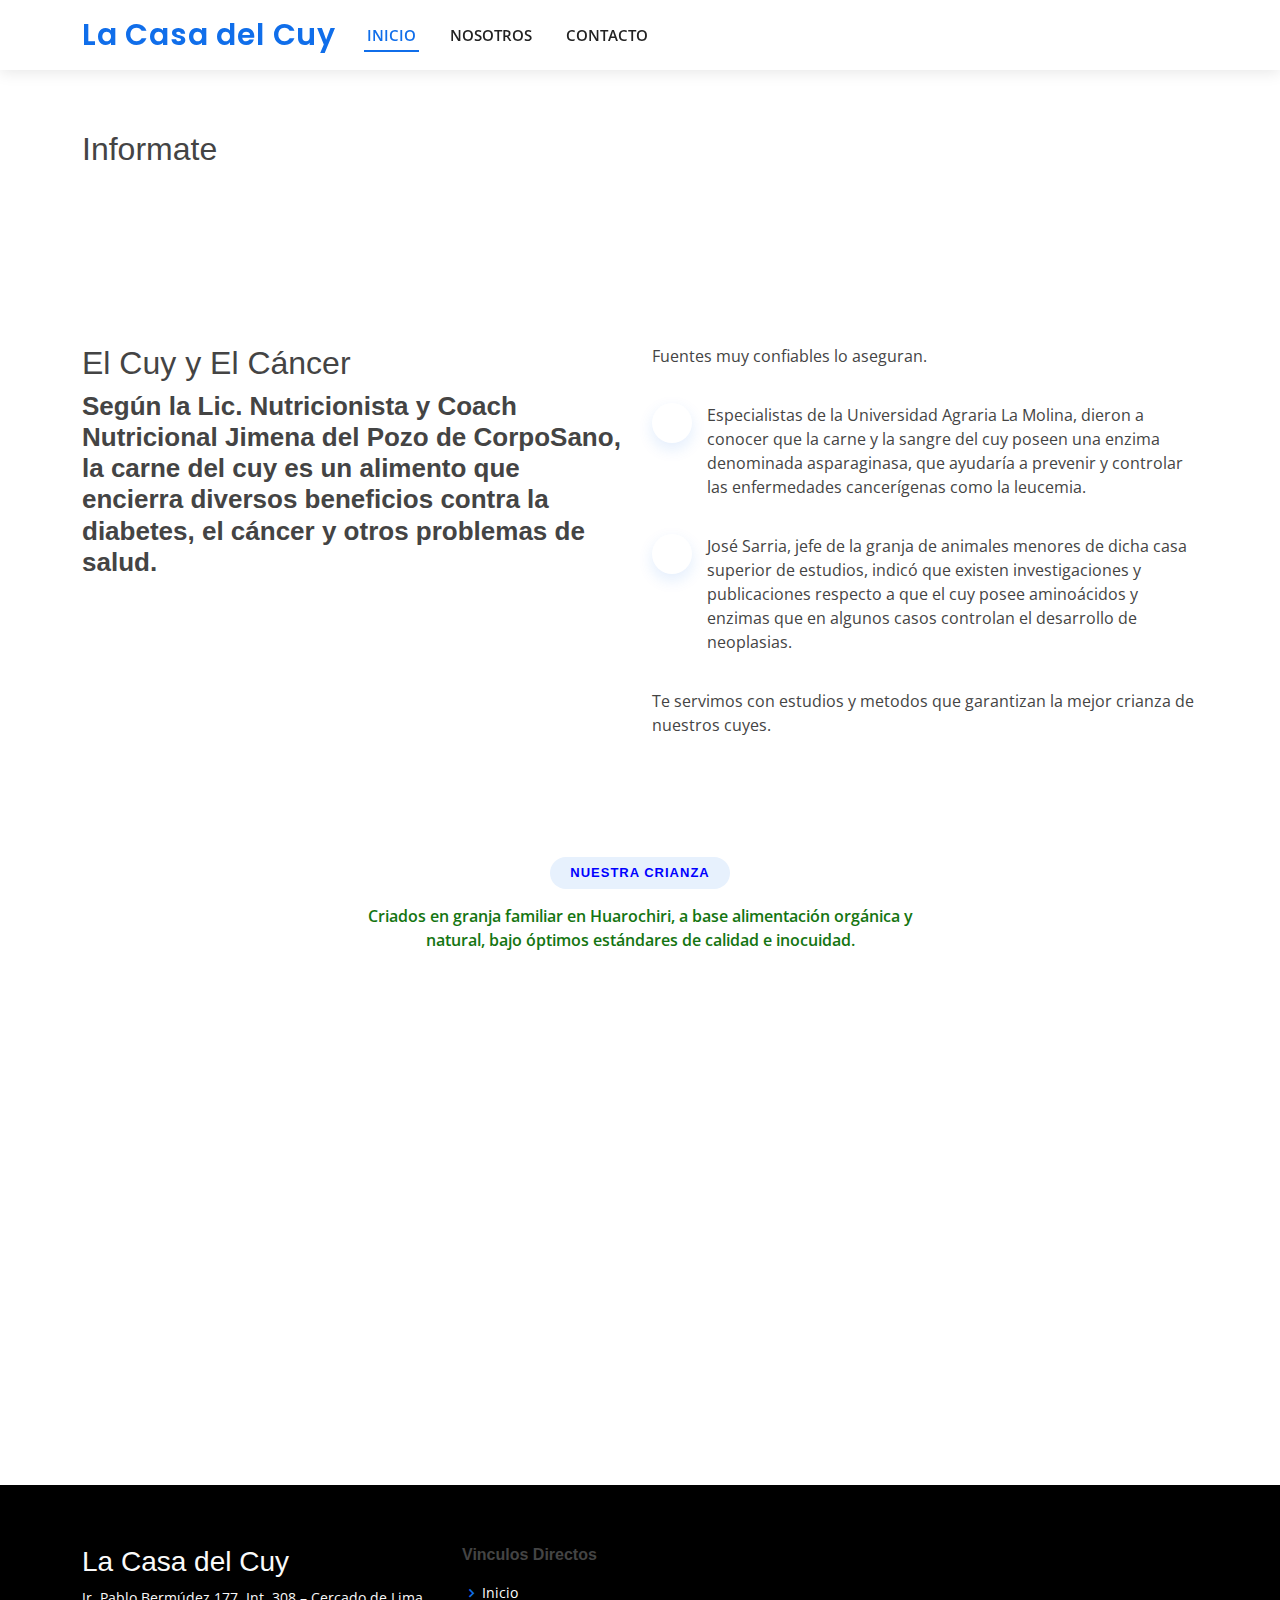
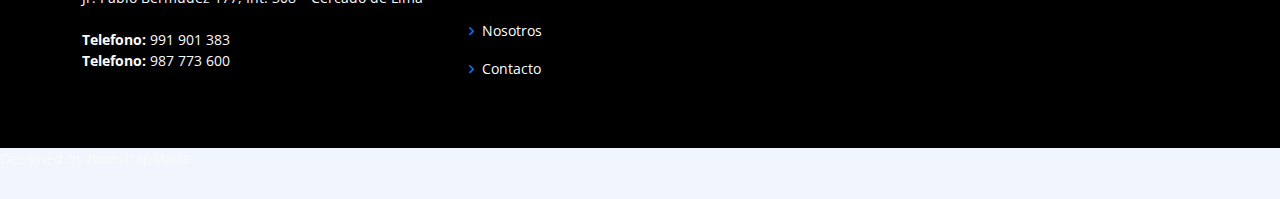
==== about.html @ bcd8481f "nice" ====
<!DOCTYPE html>
<html lang="es">

  <head>
    <meta charset="utf-8">
    <meta content="width=device-width, initial-scale=1.0" name="viewport">
  
    <title>La Casa del Cuy</title>
    <meta content="" name="description">
    <meta content="" name="keywords">
  
  
    <link href="assets/img/favicon.png" rel="icon">
    <link href="assets/img/apple-touch-icon.png" rel="apple-touch-icon">
  
  
    <link href="https://fonts.googleapis.com/css?family=Open+Sans:300,300i,400,400i,600,600i,700,700i|Raleway:300,300i,400,400i,500,500i,600,600i,700,700i|Poppins:300,300i,400,400i,500,500i,600,600i,700,700i" rel="stylesheet">
  
  
    <link href="assets/vendor/animate.css/animate.min.css" rel="stylesheet">
    <link href="assets/vendor/bootstrap/css/bootstrap.min.css" rel="stylesheet">
    <link href="assets/vendor/bootstrap-icons/bootstrap-icons.css" rel="stylesheet">
    <link href="assets/vendor/boxicons/css/boxicons.min.css" rel="stylesheet">
    <link href="assets/vendor/glightbox/css/glightbox.min.css" rel="stylesheet">
    <link href="assets/vendor/remixicon/remixicon.css" rel="stylesheet">
    <link href="assets/vendor/swiper/swiper-bundle.min.css" rel="stylesheet">
  
  
    <link href="assets/css/style.css" rel="stylesheet">
  
  </head>
  
  <body>
  
    
  
    <header id="header" class="fixed-top d-flex align-items-center">
      <div class="container d-flex align-items-center">
  
        <h1 class="logo"><a href="index.html"><span>La Casa del Cuy</span></a></h1>
  
        <nav id="navbar" class="navbar">
          <ul>
            <li><a href="index.html" class="active">INICIO</a></li>
  
            <li><a href="about.html">NOSOTROS</a></li>
          
            <li><a href="contact.html">CONTACTO</a></li>
          </ul>
          <i class="bi bi-list mobile-nav-toggle"></i>
        </nav>
  
      </div>
    </header>

  <main id="main">

    <!-- ======= Breadcrumbs ======= -->
    <section id="breadcrumbs" class="breadcrumbs">
      <div class="container">

        <div class="d-flex justify-content-between align-items-center">
          <h2>Informate</h2>        
        </div><br>
        <img src="assets/img/quien_somos.jpg" class="img-fluid" alt="">
      </div>
    </section><!-- End Breadcrumbs -->

    <!-- ======= About Section ======= -->
    <section id="about" class="about">
      <div class="container">

        <div class="row content">
          <div class="col-lg-6">
            <h2>El Cuy y El Cáncer</h2>
            <h3>Según la Lic. Nutricionista y Coach Nutricional Jimena del Pozo de CorpoSano, la carne del cuy es un alimento que encierra diversos beneficios contra la diabetes, el cáncer y otros problemas de salud.</h3>
          </div>
          <div class="col-lg-6 pt-4 pt-lg-0">
            <p>
             Fuentes muy confiables lo aseguran.
            </p>
            <ul>
              <li><i class="ri-check-double-line"></i> Especialistas de la Universidad Agraria La Molina, dieron a conocer que la carne y la sangre del cuy poseen una enzima denominada asparaginasa, que ayudaría a prevenir y controlar las enfermedades cancerígenas como la leucemia.</li>
              <li><i class="ri-check-double-line"></i>José Sarria, jefe de la granja de animales menores de dicha casa superior de estudios, indicó que existen investigaciones y publicaciones respecto a que el cuy posee aminoácidos y enzimas que en algunos casos controlan el desarrollo de neoplasias.</li>
 
            </ul>
            <p class="font-italic">
              Te servimos con estudios y metodos que garantizan la mejor crianza de nuestros cuyes.
            </p>
          </div>
        </div>

      </div>
    </section>



    <div style="background: rgb(255, 255, 255)" class="page-holder bg-cover">
      
    <section id="testimonials" class="testimonials">
      <div class="container">
        <div class="section-title">
          <h2 style="color:blue">Nuestra crianza</h2>
          <p style="color:rgb(20, 117, 17)">Criados en granja familiar en Huarochiri, a base alimentación orgánica y natural, bajo óptimos estándares de calidad e inocuidad.</p>
        </div>
        <div class="row">

 
          <iframe width="560" height="315" src="https://www.youtube.com/embed/PTeDRq9m0bc" title="YouTube video player" frameborder="0" allow="accelerometer; autoplay; clipboard-write; encrypted-media; gyroscope; picture-in-picture" allowfullscreen></iframe>

          <div class="col-lg-6">
            <div class="testimonial-item mt-4">
              <img src="assets/img/team/equipo-6.jpg" class="img-fluid" alt="">
              <h3> </h3>
              <h4></h4>
              <p>
                <i ></i>
                
                <i ></i>
              </p>
            </div>
          </div>

          <div class="col-lg-6">
            <div class="testimonial-item mt-4">
              <img src="assets/img/team/team-2.jpg" class="img-fluid" alt="">
              <h3> </h3>
              <h4></h4>
              <p>
                <i ></i>
                
                <i ></i>
              </p>
            </div>
          </div>


          <div class="col-lg-6">
            <div class="testimonial-item mt-4">
              <img src="assets/img/team/equipo-7.jpg" class="img-fluid" alt="">
              <h3> </h3>
              <h4></h4>
              <p>
                <i ></i>
                
                <i ></i>
              </p>
            </div>
          </div>


          <div class="col-lg-6">
            <div class="testimonial-item mt-4">
              <img src="assets/img/team/equipo-8.jpg" class="img-fluid" alt="">
              <h3> </h3>
              <h4></h4>
              <p>
                <i ></i>
                
                <i ></i>
              </p>
            </div>
          </div>

        </div>



      </div>

      </div>
    </section><!-- End Testimonials Section -->
  </div>
  </main><!-- End #main -->

<!-- ======= Footer ======= -->
<footer id="footer">
  <div class="footer-top">
    <div class="container">
      <div class="row">

        <div class="col-lg-4 col-md-6">
          <div class="footer-info">
            <h3>La Casa del Cuy</h3>
            <p>

              Jr. Pablo Bermúdez 177, Int. 308 – Cercado de Lima<br><br>
              <strong>Telefono:</strong> 991 901 383 <br>
              <strong>Telefono:</strong> 987 773 600 <br>
         
            </p>

          </div>
        </div>

        <div class="col-lg-3 col-md-6 footer-links">
          <h4>Vinculos Directos</h4>
          <ul>
            <li><i class="bx bx-chevron-right"></i> <a href="index.html">Inicio</a></li>
            <li><i class="bx bx-chevron-right"></i> <a href="about.html">Nosotros</a></li>
            <li><i class="bx bx-chevron-right"></i> <a href="contact.html">Contacto</a></li>             
          </ul>
        </div>


      </div>
    </div>
  </div>

  <div class="credits">
    <!-- All the links in the footer should remain intact. -->
    <!-- You can delete the links only if you purchased the pro version. -->
    <!-- Licensing information: https://bootstrapmade.com/license/ -->
    <!-- Purchase the pro version with working PHP/AJAX contact form: https://bootstrapmade.com/sailor-free-bootstrap-theme/ -->
    Designed by <a >BootstrapMade</a>
  </div>

</footer><!-- End Footer -->


  <a href="#" class="back-to-top d-flex align-items-center justify-content-center"><i class="bi bi-arrow-up-short"></i></a>

  <!-- Vendor JS Files -->
  <script src="assets/vendor/bootstrap/js/bootstrap.bundle.min.js"></script>
  <script src="assets/vendor/glightbox/js/glightbox.min.js"></script>
  <script src="assets/vendor/isotope-layout/isotope.pkgd.min.js"></script>
  <script src="assets/vendor/php-email-form/validate.js"></script>
  <script src="assets/vendor/swiper/swiper-bundle.min.js"></script>
  <script src="assets/vendor/waypoints/noframework.waypoints.js"></script>

  <!-- Template Main JS File -->
  <script src="assets/js/main.js"></script>

</body>

</html>
---- assets/css/style.css ----
body {
  font-family: "Open Sans", sans-serif;
  color: #444444;
}

a {
  color: #106eea;
  text-decoration: none;
}

a:hover {
  color: #3b8af2;
  text-decoration: none;
}

h1, h2, h3, h4, h5, h6 {
  font-family: "Roboto", sans-serif;
}

/*--------------------------------------------------------------
# Preloader
--------------------------------------------------------------*/
#preloader {
  position: fixed;
  top: 0;
  left: 0;
  right: 0;
  bottom: 0;
  z-index: 9999;
  overflow: hidden;
  background: #fff;
}

#preloader:before {
  content: "";
  position: fixed;
  top: calc(50% - 30px);
  left: calc(50% - 30px);
  border: 6px solid #106eea;
  border-top-color: #e2eefd;
  border-radius: 50%;
  width: 60px;
  height: 60px;
  -webkit-animation: animate-preloader 1s linear infinite;
  animation: animate-preloader 1s linear infinite;
}

@-webkit-keyframes animate-preloader {
  0% {
    transform: rotate(0deg);
  }
  100% {
    transform: rotate(360deg);
  }
}

@keyframes animate-preloader {
  0% {
    transform: rotate(0deg);
  }
  100% {
    transform: rotate(360deg);
  }
}

/*--------------------------------------------------------------
# Back to top button
--------------------------------------------------------------*/
.back-to-top {
  position: fixed;
  visibility: hidden;
  opacity: 0;
  right: 15px;
  bottom: 15px;
  z-index: 996;
  background: #106eea;
  width: 40px;
  height: 40px;
  border-radius: 4px;
  transition: all 0.4s;
}

.back-to-top i {
  font-size: 28px;
  color: #fff;
  line-height: 0;
}

.back-to-top:hover {
  background: #3284f1;
  color: #fff;
}

.back-to-top.active {
  visibility: visible;
  opacity: 1;
}

/*--------------------------------------------------------------
# Disable animacion mobile devices
--------------------------------------------------------------*/
@media screen and (max-width: 768px) {
  [data-aos-delay] {
    transition-delay: 0 !important;
  }
}

/*--------------------------------------------------------------
# Header / encabezado
--------------------------------------------------------------*/
#header {
  background: #fff;
  transition: all 0.5s;
  z-index: 997;
  height: 86px;
  box-shadow: 0px 2px 15px rgba(0, 0, 0, 0.1);
}

#header.fixed-top {
  height: 70px;
}

#header .logo {
  font-size: 30px;
  margin: 0;
  padding: 0;
  line-height: 1;
  font-weight: 600;
  letter-spacing: 0.8px;
  font-family: "Poppins", sans-serif;
}

#header .logo a {
  color: #222222;
}

#header .logo a span {
  color: #106eea;
}

#header .logo img {
  max-height: 40px;
}

.scrolled-offset {
  margin-top: 70px;
}

/*--------------------------------------------------------------
# Navegacion Menu
--------------------------------------------------------------*/
/**
* Desktop / pc Navegacion 
*/
.navbar {
  padding: 0;
}

.navbar ul {
  margin: 0;
  padding: 0;
  display: flex;
  list-style: none;
  align-items: center;
}

.navbar li {
  position: relative;
}

.navbar > ul > li {
  white-space: nowrap;
  padding: 10px 0 10px 28px;
}

.navbar a {
  display: flex;
  align-items: center;
  justify-content: space-between;
  padding: 0 3px;
  font-size: 15px;
  font-weight: 600;
  color: #222222;
  white-space: nowrap;
  transition: 0.3s;
  position: relative;
}

.navbar a i {
  font-size: 12px;
  line-height: 0;
  margin-left: 5px;
}

.navbar > ul > li > a:before {
  content: "";
  position: absolute;
  width: 100%;
  height: 2px;
  bottom: -6px;
  left: 0;
  background-color: #106eea;
  visibility: hidden;
  width: 0px;
  transition: all 0.3s ease-in-out 0s;
}

.navbar a:hover:before, .navbar li:hover > a:before, .navbar .active:before {
  visibility: visible;
  width: 100%;
}

.navbar a:hover, .navbar .active, .navbar li:hover > a {
  color: #106eea;
}

.navbar .dropdown ul {
  display: block;
  position: absolute;
  left: 28px;
  top: calc(100% + 30px);
  margin: 0;
  padding: 10px 0;
  z-index: 99;
  opacity: 0;
  visibility: hidden;
  background: #fff;
  box-shadow: 0px 0px 30px rgba(127, 137, 161, 0.25);
  transition: 0.3s;
}

.navbar .dropdown ul li {
  min-width: 200px;
}

.navbar .dropdown ul a {
  padding: 10px 20px;
  font-weight: 400;
}

.navbar .dropdown ul a i {
  font-size: 12px;
}

.navbar .dropdown ul a:hover, .navbar .dropdown ul .active:hover, .navbar .dropdown ul li:hover > a {
  color: #106eea;
}

.navbar .dropdown:hover > ul {
  opacity: 1;
  top: 100%;
  visibility: visible;
}

.navbar .dropdown .dropdown ul {
  top: 0;
  left: calc(100% - 30px);
  visibility: hidden;
}

.navbar .dropdown .dropdown:hover > ul {
  opacity: 1;
  top: 0;
  left: 100%;
  visibility: visible;
}

@media (max-width: 1366px) {
  .navbar .dropdown .dropdown ul {
    left: -90%;
  }
  .navbar .dropdown .dropdown:hover > ul {
    left: -100%;
  }
}

/**
* Mobile Navigation 
*/
.mobile-nav-toggle {
  color: #222222;
  font-size: 28px;
  cursor: pointer;
  display: none;
  line-height: 0;
  transition: 0.5s;
}

.mobile-nav-toggle.bi-x {
  color: #fff;
}

@media (max-width: 991px) {
  .mobile-nav-toggle {
    display: block;
  }
  .navbar ul {
    display: none;
  }
}

.navbar-mobile {
  position: fixed;
  overflow: hidden;
  top: 0;
  right: 0;
  left: 0;
  bottom: 0;
  background: rgba(9, 9, 9, 0.9);
  transition: 0.3s;
  z-index: 999;
}

.navbar-mobile .mobile-nav-toggle {
  position: absolute;
  top: 15px;
  right: 15px;
}

.navbar-mobile ul {
  display: block;
  position: absolute;
  top: 55px;
  right: 15px;
  bottom: 15px;
  left: 15px;
  padding: 10px 0;
  background-color: #fff;
  overflow-y: auto;
  transition: 0.3s;
}

.navbar-mobile a {
  padding: 10px 20px;
  font-size: 15px;
  color: #222222;
}

.navbar-mobile > ul > li {
  padding: 0;
}

.navbar-mobile a:hover:before, .navbar-mobile li:hover > a:before, .navbar-mobile .active:before {
  visibility: hidden;
}

.navbar-mobile a:hover, .navbar-mobile .active, .navbar-mobile li:hover > a {
  color: #106eea;
}

.navbar-mobile .getstarted {
  margin: 15px;
}

.navbar-mobile .dropdown ul {
  position: static;
  display: none;
  margin: 10px 20px;
  padding: 10px 0;
  z-index: 99;
  opacity: 1;
  visibility: visible;
  background: #fff;
  box-shadow: 0px 0px 30px rgba(127, 137, 161, 0.25);
}

.navbar-mobile .dropdown ul li {
  min-width: 200px;
}

.navbar-mobile .dropdown ul a {
  padding: 10px 20px;
}

.navbar-mobile .dropdown ul a i {
  font-size: 12px;
}

.navbar-mobile .dropdown ul a:hover, .navbar-mobile .dropdown ul .active:hover, .navbar-mobile .dropdown ul li:hover > a {
  color: #106eea;
}

.navbar-mobile .dropdown > .dropdown-active {
  display: block;
}
/*--------------------------------------------------------------
# Hero Seccion /carrusel
--------------------------------------------------------------*/
#hero {
  width: 100%;
  height: 100vh;
  background-color: rgba(63, 73, 83, 0.8);
  overflow: hidden;
  position: relative;
}

#hero .carousel, #hero .carousel-inner, #hero .carousel-item, #hero .carousel-item::before {
  position: absolute;
  top: 0;
  right: 0;
  left: 0;
  bottom: 0;
}

#hero .carousel-item {
  background-size: cover;
  background-position: center;
  background-repeat: no-repeat;
}

#hero .carousel-item::before {
  content: '';
  background-color: rgba(30, 35, 40, 0.6);
}

#hero .carousel-container {
  display: flex;
  justify-content: center;
  align-items: center;
  position: absolute;
  bottom: 0;
  top: 70px;
  left: 50px;
  right: 50px;
}

#hero .container {
  text-align: center;
}

#hero h2 {
  color: #fff;
  margin-bottom: 20px;
  font-size: 48px;
  font-weight: 700;
}

#hero p {
  -webkit-animation-delay: 0.4s;
  animation-delay: 0.4s;
  margin: 0 auto 30px auto;
  color: #fff;
}

#hero .carousel-inner .carousel-item {
  transition-property: opacity;
  background-position: center top;
}

#hero .carousel-inner .carousel-item,
#hero .carousel-inner .active.carousel-item-start,
#hero .carousel-inner .active.carousel-item-end {
  opacity: 0;
}

#hero .carousel-inner .active,
#hero .carousel-inner .carousel-item-next.carousel-item-start,
#hero .carousel-inner .carousel-item-prev.carousel-item-end {
  opacity: 1;
  transition: 0.5s;
}

#hero .carousel-inner .carousel-item-next,
#hero .carousel-inner .carousel-item-prev,
#hero .carousel-inner .active.carousel-item-start,
#hero .carousel-inner .active.carousel-item-end {
  left: 0;
  transform: translate3d(0, 0, 0);
}

#hero .carousel-control-next-icon, #hero .carousel-control-prev-icon {
  background: none;
  font-size: 30px;
  line-height: 0;
  width: auto;
  height: auto;
  background: rgba(255, 255, 255, 0.2);
  border-radius: 50px;
  transition: 0.3s;
  color: rgba(255, 255, 255, 0.5);
  width: 54px;
  height: 54px;
  display: flex;
  align-items: center;
  justify-content: center;
}

#hero .carousel-control-next-icon:hover, #hero .carousel-control-prev-icon:hover {
  background: rgba(255, 255, 255, 0.3);
  color: rgba(255, 255, 255, 0.8);
}

#hero .carousel-indicators li {
  cursor: pointer;
  background: #fff;
  overflow: hidden;
  border: 0;
  width: 12px;
  height: 12px;
  border-radius: 50px;
  opacity: .6;
  transition: 0.3s;
}

#hero .carousel-indicators li.active {
  opacity: 1;
  background: #d9232d;
}

#hero .btn-get-started {
  font-family: "Raleway", sans-serif;
  font-weight: 500;
  font-size: 14px;
  letter-spacing: 1px;
  display: inline-block;
  padding: 14px 32px;
  border-radius: 4px;
  transition: 0.5s;
  line-height: 1;
  color: #fff;
  -webkit-animation-delay: 0.8s;
  animation-delay: 0.8s;
  background: #d9232d;
}

#hero .btn-get-started:hover {
  background: #df3740;
}

@media (max-width: 992px) {
  #hero {
    height: 100vh;
  }
  #hero .carousel-container {
    top: 8px;
  }
}

@media (max-width: 768px) {
  #hero h2 {
    font-size: 28px;
  }
}

@media (min-width: 1024px) {
  #hero .carousel-control-prev, #hero .carousel-control-next {
    width: 5%;
  }
}

@media (max-height: 500px) {
  #hero {
    height: 120vh;
  }
}


/*--------------------------------------------------------------
# Seccion General
--------------------------------------------------------------*/
section {
  padding: 60px 0;
  overflow: hidden;
}

.section-bg {
  background-color: #f6f9fe;
}

.section-title {
  text-align: center;
  padding-bottom: 30px;
}

.section-title h2 {
  font-size: 13px;
  letter-spacing: 1px;
  font-weight: 700;
  padding: 8px 20px;
  margin: 0;
  background: #e7f1fd;
  color: #106eea;
  display: inline-block;
  text-transform: uppercase;
  border-radius: 50px;
}

.section-title h3 {
  margin: 15px 0 0 0;
  font-size: 32px;
  font-weight: 700;
}

.section-title h3 span {
  color: #106eea;
}

.section-title p {
  margin: 15px auto 0 auto;
  font-weight: 600;
}

@media (min-width: 1024px) {
  .section-title p {
    width: 50%;
  }
}

/*--------------------------------------------------------------
# Featured Services
--------------------------------------------------------------*/
.featured-services .icon-box {
  padding: 30px;
  position: relative;
  overflow: hidden;
  background: #fff;
  box-shadow: 0 0 29px 0 rgba(68, 88, 144, 0.12);
  transition: all 0.3s ease-in-out;
  border-radius: 8px;
  z-index: 1;
}

.featured-services .icon-box::before {
  content: '';
  position: absolute;
  background: #cbe0fb;
  right: 0;
  left: 0;
  bottom: 0;
  top: 100%;
  transition: all 0.3s;
  z-index: -1;
}

.featured-services .icon-box:hover::before {
  background: #106eea;
  top: 0;
  border-radius: 0px;
}

.featured-services .icon {
  margin-bottom: 15px;
}

.featured-services .icon i {
  font-size: 48px;
  line-height: 1;
  color: #106eea;
  transition: all 0.3s ease-in-out;
}

.featured-services .title {
  font-weight: 700;
  margin-bottom: 15px;
  font-size: 18px;
}

.featured-services .title a {
  color: #111;
}

.featured-services .description {
  font-size: 15px;
  line-height: 28px;
  margin-bottom: 0;
}

.featured-services .icon-box:hover .title a, .featured-services .icon-box:hover .description {
  color: #fff;
}

.featured-services .icon-box:hover .icon i {
  color: #fff;
}

/*--------------------------------------------------------------
# nosotros
--------------------------------------------------------------*/
.about .content h3 {
  font-weight: 600;
  font-size: 26px;
}

.about .content ul {
  list-style: none;
  padding: 0;
}

.about .content ul li {
  display: flex;
  align-items: flex-start;
  margin-bottom: 35px;
}

.about .content ul li:first-child {
  margin-top: 35px;
}

.about .content ul i {
  background: #fff;
  box-shadow: 0px 6px 15px rgba(16, 110, 234, 0.12);
  font-size: 24px;
  padding: 20px;
  margin-right: 15px;
  color: #106eea;
  border-radius: 50px;
}

.about .content ul h5 {
  font-size: 18px;
  color: #555555;
}

.about .content ul p {
  font-size: 15px;
}

.about .content p:last-child {
  margin-bottom: 0;
}

/*--------------------------------------------------------------
# Skills / habilidades charts
--------------------------------------------------------------*/
.skills .progress {
  height: 60px;
  display: block;
  background: none;
  border-radius: 0;
}

.skills .progress .skill {
  padding: 0;
  margin: 0 0 6px 0;
  text-transform: uppercase;
  display: block;
  font-weight: 600;
  font-family: "Poppins", sans-serif;
  color: #222222;
}

.skills .progress .skill .val {
  float: right;
  font-style: normal;
}

.skills .progress-bar-wrap {
  background: #e2eefd;
  height: 10px;
}

.skills .progress-bar {
  width: 1px;
  height: 10px;
  transition: .9s;
  background-color: #106eea;
}

/*--------------------------------------------------------------
# Counts /charts
--------------------------------------------------------------*/
.counts {
  padding: 70px 0 60px;
}

.counts .count-box {
  padding: 30px 30px 25px 30px;
  width: 100%;
  position: relative;
  text-align: center;
  background: #f1f6fe;
}

.counts .count-box i {
  position: absolute;
  top: -28px;
  left: 50%;
  transform: translateX(-50%);
  font-size: 24px;
  background: #106eea;
  color: #fff;
  width: 56px;
  height: 56px;
  line-height: 0;
  border-radius: 50px;
  border: 5px solid #fff;
  display: inline-flex;
  align-items: center;
  justify-content: center;
}

.counts .count-box span {
  font-size: 36px;
  display: block;
  font-weight: 600;
  color: #062b5b;
}

.counts .count-box p {
  padding: 0;
  margin: 0;
  font-family: "Roboto", sans-serif;
  font-size: 14px;
}


/*--------------------------------------------------------------
# Servicios
--------------------------------------------------------------*/
.services .icon-box {
  text-align: center;
  border: 1px solid #e2eefd;
  padding: 80px 20px;
  transition: all ease-in-out 0.3s;
  background: #fff;
}

.services .icon-box .icon {
  margin: 0 auto;
  width: 64px;
  height: 64px;
  background: #f1f6fe;
  border-radius: 4px;
  border: 1px solid #deebfd;
  display: flex;
  align-items: center;
  justify-content: center;
  margin-bottom: 20px;
  transition: ease-in-out 0.3s;
}

.services .icon-box .icon i {
  color: #3b8af2;
  font-size: 28px;
  transition: ease-in-out 0.3s;
}

.services .icon-box h4 {
  font-weight: 700;
  margin-bottom: 15px;
  font-size: 24px;
}

.services .icon-box h4 a {
  color: #222222;
  transition: ease-in-out 0.3s;
}

.services .icon-box p {
  line-height: 24px;
  font-size: 14px;
  margin-bottom: 0;
}

.services .icon-box:hover {
  border-color: #fff;
  box-shadow: 0px 0 25px 0 rgba(16, 110, 234, 0.1);
}

.services .icon-box:hover h4 a, .services .icon-box:hover .icon i {
  color: #106eea;
}

.services .icon-box:hover .icon {
  border-color: #106eea;
}

/*--------------------------------------------------------------
# Precios panel
--------------------------------------------------------------*/
.pricing .box {
  padding: 20px;
  background: #fff;
  text-align: center;
  box-shadow: 0px 0px 4px rgba(0, 0, 0, 0.12);
  border-radius: 5px;
  position: relative;
  overflow: hidden;
}

.pricing .box h3 {
  font-weight: 400;
  margin: -20px -20px 20px -20px;
  padding: 20px 15px;
  font-size: 16px;
  font-weight: 600;
  color: #777777;
  background: #f8f8f8;
}

.pricing .box h4 {
  font-size: 36px;
  color: #106eea;
  font-weight: 600;
  font-family: "Poppins", sans-serif;
  margin-bottom: 20px;
}

.pricing .box h4 sup {
  font-size: 20px;
  top: -15px;
  left: -3px;
}

.pricing .box h4 span {
  color: #bababa;
  font-size: 16px;
  font-weight: 300;
}

.pricing .box ul {
  padding: 0;
  list-style: none;
  color: #444444;
  text-align: center;
  line-height: 20px;
  font-size: 14px;
}

.pricing .box ul li {
  padding-bottom: 16px;
}

.pricing .box ul i {
  color: #106eea;
  font-size: 18px;
  padding-right: 4px;
}

.pricing .box ul .na {
  color: #ccc;
  text-decoration: line-through;
}

.pricing .btn-wrap {
  margin: 20px -20px -20px -20px;
  padding: 20px 15px;
  background: #f8f8f8;
  text-align: center;
}

.pricing .btn-buy {
  background: #106eea;
  display: inline-block;
  padding: 8px 35px 10px 35px;
  border-radius: 4px;
  color: #fff;
  transition: none;
  font-size: 14px;
  font-weight: 400;
  font-family: "Roboto", sans-serif;
  font-weight: 600;
  transition: 0.3s;
}

.pricing .btn-buy:hover {
  background: #3b8af2;
}

.pricing .featured h3 {
  color: #fff;
  background: #106eea;
}

.pricing .advanced {
  width: 200px;
  position: absolute;
  top: 18px;
  right: -68px;
  transform: rotate(45deg);
  z-index: 1;
  font-size: 14px;
  padding: 1px 0 3px 0;
  background: #106eea;
  color: #fff;
}



/*--------------------------------------------------------------
# Contacto
--------------------------------------------------------------*/
.contact .info-box {
  color: #444444;
  text-align: center;
  box-shadow: 0 0 30px rgba(214, 215, 216, 0.3);
  padding: 20px 0 30px 0;
}

.contact .info-box i {
  font-size: 32px;
  color: #106eea;
  border-radius: 50%;
  padding: 8px;
  border: 2px dotted #b3d1fa;
}

.contact .info-box h3 {
  font-size: 20px;
  color: #777777;
  font-weight: 700;
  margin: 10px 0;
}

.contact .info-box p {
  padding: 0;
  line-height: 24px;
  font-size: 14px;
  margin-bottom: 0;
}

.contact .php-email-form {
  box-shadow: 0 0 30px rgba(214, 215, 216, 0.4);
  padding: 30px;
}

.contact .php-email-form .error-message {
  display: none;
  color: #fff;
  background: #ed3c0d;
  text-align: left;
  padding: 15px;
  font-weight: 600;
}

.contact .php-email-form .error-message br + br {
  margin-top: 25px;
}

.contact .php-email-form .sent-message {
  display: none;
  color: #fff;
  background: #18d26e;
  text-align: center;
  padding: 15px;
  font-weight: 600;
}

.contact .php-email-form .loading {
  display: none;
  background: #fff;
  text-align: center;
  padding: 15px;
}

.contact .php-email-form .loading:before {
  content: "";
  display: inline-block;
  border-radius: 50%;
  width: 24px;
  height: 24px;
  margin: 0 10px -6px 0;
  border: 3px solid #18d26e;
  border-top-color: #eee;
  -webkit-animation: animate-loading 1s linear infinite;
  animation: animate-loading 1s linear infinite;
}

.contact .php-email-form .form-group {
  margin-bottom: 20px;
}

.contact .php-email-form input, .contact .php-email-form textarea {
  border-radius: 0;
  box-shadow: none;
  font-size: 14px;
}

.contact .php-email-form input:focus, .contact .php-email-form textarea:focus {
  border-color: #106eea;
}

.contact .php-email-form input {
  padding: 10px 15px;
}

.contact .php-email-form textarea {
  padding: 12px 15px;
}

.contact .php-email-form button[type="submit"] {
  background: #106eea;
  border: 0;
  padding: 10px 30px;
  color: #fff;
  transition: 0.4s;
  border-radius: 4px;
}

.contact .php-email-form button[type="submit"]:hover {
  background: #3b8af2;
}

@-webkit-keyframes animate-loading {
  0% {
    transform: rotate(0deg);
  }
  100% {
    transform: rotate(360deg);
  }
}

@keyframes animate-loading {
  0% {
    transform: rotate(0deg);
  }
  100% {
    transform: rotate(360deg);
  }
}
/*--------------------------------------------------------------
# pagina de Error 404
--------------------------------------------------------------*/
.error-404 {
  padding: 30px;
}
.error-404 h1 {
  font-size: 180px;
  font-weight: 700;
  color: #4154f1;
  margin-bottom: 0;
  line-height: 150px;
}
.error-404 h2 {
  font-size: 24px;
  font-weight: 700;
  color: #012970;
  margin-bottom: 30px;
}
.error-404 .btn {
  background: #51678f;
  color: #fff;
  padding: 8px 30px;
}
.error-404 .btn:hover {
  background: #3e4f6f;
}
@media (min-width: 992px) {
  .error-404 img {
    max-width: 50%;
  }
}
/*--------------------------------------------------------------
# Footer
--------------------------------------------------------------*/
#footer {
  background: rgb(0, 0, 0);
  padding: 0 0 30px 0;
  color: #fafafa;
  font-size: 14px;
  background: #f1f6fe;
}

#footer .footer-newsletter {
  padding: 50px 0;
  background: #f1f6fe;
  text-align: center;
  font-size: 15px;
}

#footer .footer-newsletter h4 {
  font-size: 24px;
  margin: 0 0 20px 0;
  padding: 0;
  line-height: 1;
  font-weight: 600;
}

#footer .footer-newsletter form {
  margin-top: 30px;
  background: #fff;
  padding: 6px 10px;
  position: relative;
  border-radius: 4px;
  box-shadow: 0px 2px 15px rgba(0, 0, 0, 0.06);
  text-align: left;
}

#footer .footer-newsletter form input[type="email"] {
  border: 0;
  padding: 4px 8px;
  width: calc(100% - 100px);
}

#footer .footer-newsletter form input[type="submit"] {
  position: absolute;
  top: 0;
  right: 0;
  bottom: 0;
  border: 0;
  background: none;
  font-size: 16px;
  padding: 0 20px;
  background: #106eea;
  color: rgb(255, 255, 255);
  transition: 0.3s;
  border-radius: 0 4px 4px 0;
  box-shadow: 0px 2px 15px rgba(0, 0, 0, 0.1);
}

#footer .footer-newsletter form input[type="submit"]:hover {
  background: #0d58ba;
}

#footer .footer-top {
  padding: 60px 0 30px 0;
  background: rgb(0, 0, 0);
}

#footer .footer-top .footer-contact {
  margin-bottom: 30px;
}

#footer .footer-top .footer-contact h3 {
  font-size: 24px;
  margin: 0 0 15px 0;
  padding: 2px 0 2px 0;
  line-height: 1;
  font-weight: 700;
}

#footer .footer-top .footer-contact h3 span {
  color: #106eea;
}

#footer .footer-top .footer-contact p {
  font-size: 14px;
  line-height: 24px;
  margin-bottom: 0;
  font-family: "Roboto", sans-serif;
  color: #dadada;
}

#footer .footer-top h4 {
  font-size: 16px;
  font-weight: bold;
  color: #444444;
  position: relative;
  padding-bottom: 12px;
}

#footer .footer-top .footer-links {
  margin-bottom: 30px;
}

#footer .footer-top .footer-links ul {
  list-style: none;
  padding: 0;
  margin: 0;
}

#footer .footer-top .footer-links ul i {
  padding-right: 2px;
  color: #106eea;
  font-size: 18px;
  line-height: 1;
}

#footer .footer-top .footer-links ul li {
  padding: 10px 0;
  display: flex;
  align-items: center;
}

#footer .footer-top .footer-links ul li:first-child {
  padding-top: 0;
}

#footer .footer-top .footer-links ul a {
  color: #ffffff;
  transition: 0.3s;
  display: inline-block;
  line-height: 1;
}

#footer .footer-top .footer-links ul a:hover {
  text-decoration: none;
  color: #106eea;
}

#footer .footer-top .social-links a {
  font-size: 18px;
  display: inline-block;
  background: #106eea;
  color: #fff;
  line-height: 1;
  padding: 8px 0;
  margin-right: 4px;
  border-radius: 4px;
  text-align: center;
  width: 36px;
  height: 36px;
  transition: 0.3s;
}

#footer .footer-top .social-links a:hover {
  background: #3b8af2;
  color: rgb(255, 255, 255);
  text-decoration: none;
}


@media (max-width: 768px) {
  #footer .copyright, #footer .credits {
    float: none;
    text-align: center;
    padding: 2px 0;
  }
}
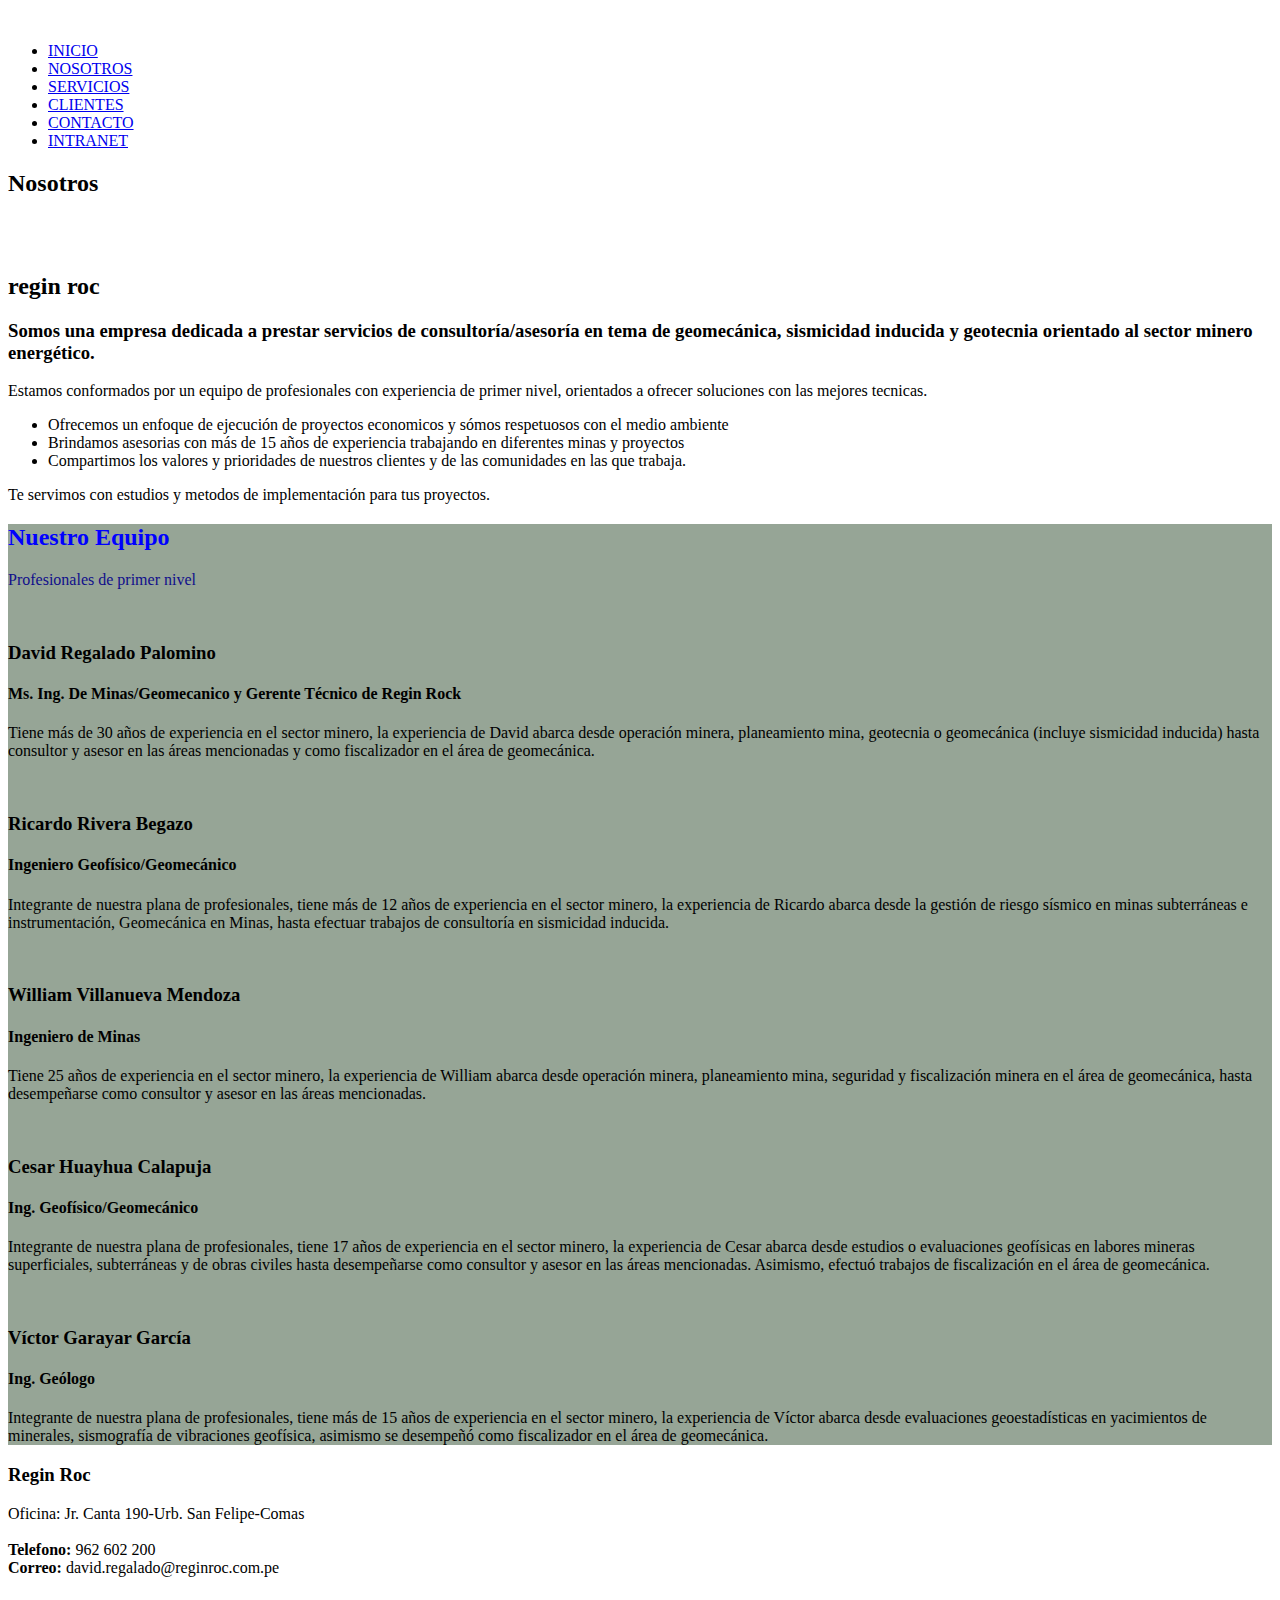
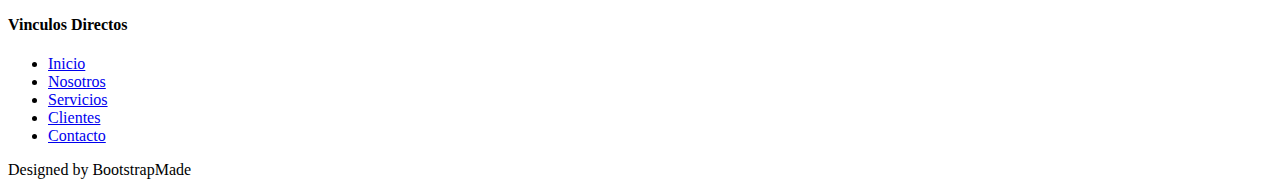
==== commit 5abb6eb7: "nuevo testeo" ====
--- a/about.html
+++ b/about.html
@@ -1,57 +1,60 @@
 <!DOCTYPE html>
 <html lang="es">
 
-  <head>
-    <meta charset="utf-8">
-    <meta content="width=device-width, initial-scale=1.0" name="viewport">
-  
-    <title>La Casa del Cuy</title>
-    <meta content="" name="description">
-    <meta content="" name="keywords">
-  
-  
-    <link href="assets/img/favicon.png" rel="icon">
-    <link href="assets/img/apple-touch-icon.png" rel="apple-touch-icon">
-  
-  
-    <link href="https://fonts.googleapis.com/css?family=Open+Sans:300,300i,400,400i,600,600i,700,700i|Raleway:300,300i,400,400i,500,500i,600,600i,700,700i|Poppins:300,300i,400,400i,500,500i,600,600i,700,700i" rel="stylesheet">
-  
-  
-    <link href="assets/vendor/animate.css/animate.min.css" rel="stylesheet">
-    <link href="assets/vendor/bootstrap/css/bootstrap.min.css" rel="stylesheet">
-    <link href="assets/vendor/bootstrap-icons/bootstrap-icons.css" rel="stylesheet">
-    <link href="assets/vendor/boxicons/css/boxicons.min.css" rel="stylesheet">
-    <link href="assets/vendor/glightbox/css/glightbox.min.css" rel="stylesheet">
-    <link href="assets/vendor/remixicon/remixicon.css" rel="stylesheet">
-    <link href="assets/vendor/swiper/swiper-bundle.min.css" rel="stylesheet">
-  
-  
-    <link href="assets/css/style.css" rel="stylesheet">
-  
-  </head>
-  
-  <body>
-  
-    
-  
+<head>
+  <meta charset="utf-8">
+  <meta content="width=device-width, initial-scale=1.0" name="viewport">
+
+  <title>Regin Roc - Nosotros</title>
+  <meta content="" name="description">
+  <meta content="" name="keywords">
+
+  <!-- Favicons -->
+  <link href="assets/img/favicon.png" rel="icon">
+  <link href="assets/img/apple-touch-icon.png" rel="apple-touch-icon">
+
+  <!-- Google Fonts -->
+  <link href="https://fonts.googleapis.com/css?family=Open+Sans:300,300i,400,400i,600,600i,700,700i|Raleway:300,300i,400,400i,500,500i,600,600i,700,700i|Poppins:300,300i,400,400i,500,500i,600,600i,700,700i" rel="stylesheet">
+
+  <!-- Vendor CSS Files -->
+  <link href="assets/vendor/animate.css/animate.min.css" rel="stylesheet">
+  <link href="assets/vendor/bootstrap/css/bootstrap.min.css" rel="stylesheet">
+  <link href="assets/vendor/bootstrap-icons/bootstrap-icons.css" rel="stylesheet">
+  <link href="assets/vendor/boxicons/css/boxicons.min.css" rel="stylesheet">
+  <link href="assets/vendor/glightbox/css/glightbox.min.css" rel="stylesheet">
+  <link href="assets/vendor/remixicon/remixicon.css" rel="stylesheet">
+  <link href="assets/vendor/swiper/swiper-bundle.min.css" rel="stylesheet">
+
+  <!-- Template Main CSS File -->
+  <link href="assets/css/style.css" rel="stylesheet">
+
+</head>
+
+<body>
+
+    <!-- ======= Header ======= -->
     <header id="header" class="fixed-top d-flex align-items-center">
       <div class="container d-flex align-items-center">
   
-        <h1 class="logo"><a href="index.html"><span>La Casa del Cuy</span></a></h1>
+        <!-- <h1 class="logo me-auto"><a href="index.html">Regin Roc</a></h1>-->
+        <!-- Uncomment below if you prefer to use an image logo -->
+        <a href="index.html" class="logo me-auto"><img src="assets/img/logo.png" alt="" class="img-fluid"></a>
   
         <nav id="navbar" class="navbar">
           <ul>
             <li><a href="index.html" class="active">INICIO</a></li>
   
             <li><a href="about.html">NOSOTROS</a></li>
-          
+            <li><a href="services.html">SERVICIOS</a></li>
+            <li><a href="portfolio.html">CLIENTES</a></li> 
             <li><a href="contact.html">CONTACTO</a></li>
+            <li><a href="https://www.reginroc.com.pe:2096/webmaillogout.cgi" class="getstarted">INTRANET</a></li>
           </ul>
           <i class="bi bi-list mobile-nav-toggle"></i>
-        </nav>
-  
-      </div>
-    </header>
+        </nav><!-- .navbar -->
+  
+      </div>
+    </header><!-- End Header -->
 
   <main id="main">
 
@@ -60,7 +63,7 @@
       <div class="container">
 
         <div class="d-flex justify-content-between align-items-center">
-          <h2>Informate</h2>        
+          <h2>Nosotros</h2>        
         </div><br>
         <img src="assets/img/quien_somos.jpg" class="img-fluid" alt="">
       </div>
@@ -72,20 +75,20 @@
 
         <div class="row content">
           <div class="col-lg-6">
-            <h2>El Cuy y El Cáncer</h2>
-            <h3>Según la Lic. Nutricionista y Coach Nutricional Jimena del Pozo de CorpoSano, la carne del cuy es un alimento que encierra diversos beneficios contra la diabetes, el cáncer y otros problemas de salud.</h3>
+            <h2>regin roc</h2>
+            <h3>Somos una empresa dedicada a prestar servicios de consultoría/asesoría en tema de geomecánica, sismicidad inducida y geotecnia orientado al sector minero energético.</h3>
           </div>
           <div class="col-lg-6 pt-4 pt-lg-0">
             <p>
-             Fuentes muy confiables lo aseguran.
+              Estamos conformados por un equipo de profesionales con experiencia de primer nivel, orientados a ofrecer soluciones con las mejores tecnicas.
             </p>
             <ul>
-              <li><i class="ri-check-double-line"></i> Especialistas de la Universidad Agraria La Molina, dieron a conocer que la carne y la sangre del cuy poseen una enzima denominada asparaginasa, que ayudaría a prevenir y controlar las enfermedades cancerígenas como la leucemia.</li>
-              <li><i class="ri-check-double-line"></i>José Sarria, jefe de la granja de animales menores de dicha casa superior de estudios, indicó que existen investigaciones y publicaciones respecto a que el cuy posee aminoácidos y enzimas que en algunos casos controlan el desarrollo de neoplasias.</li>
- 
+              <li><i class="ri-check-double-line"></i> Ofrecemos un enfoque de ejecución de proyectos economicos y sómos respetuosos con el medio ambiente</li>
+              <li><i class="ri-check-double-line"></i> Brindamos asesorias con más de 15 años de experiencia trabajando en diferentes minas y proyectos</li>
+              <li><i class="ri-check-double-line"></i> Compartimos los valores y prioridades de nuestros clientes y de las comunidades en las que trabaja.</li>
             </ul>
             <p class="font-italic">
-              Te servimos con estudios y metodos que garantizan la mejor crianza de nuestros cuyes.
+              Te servimos con estudios y metodos de implementación para tus proyectos.
             </p>
           </div>
         </div>
@@ -95,128 +98,142 @@
 
 
 
-    <div style="background: rgb(255, 255, 255)" class="page-holder bg-cover">
+    <div style="background: rgb(150, 165, 150)" class="page-holder bg-cover">
       
     <section id="testimonials" class="testimonials">
       <div class="container">
         <div class="section-title">
-          <h2 style="color:blue">Nuestra crianza</h2>
-          <p style="color:rgb(20, 117, 17)">Criados en granja familiar en Huarochiri, a base alimentación orgánica y natural, bajo óptimos estándares de calidad e inocuidad.</p>
+          <h2 style="color:blue">Nuestro Equipo</h2>
+          <p style="color:rgb(16, 14, 139)">Profesionales de primer nivel</p>
         </div>
         <div class="row">
 
- 
-          <iframe width="560" height="315" src="https://www.youtube.com/embed/PTeDRq9m0bc" title="YouTube video player" frameborder="0" allow="accelerometer; autoplay; clipboard-write; encrypted-media; gyroscope; picture-in-picture" allowfullscreen></iframe>
+
+          <div class="col-lg-6">
+            <div class="testimonial-item">
+              <img src="assets/img/team/team-1.jpg" class="img-fluid" alt="">
+              <h3>David Regalado Palomino</h3>
+              <h4>Ms. Ing. De Minas/Geomecanico y Gerente Técnico de Regin Rock</h4>
+              <p>
+                <i ></i>
+                Tiene más de 30 años de experiencia en el sector minero, la experiencia de David abarca 
+                desde operación minera, planeamiento mina, geotecnia o geomecánica (incluye sismicidad 
+                inducida) hasta consultor y asesor en las áreas mencionadas y como fiscalizador en el área 
+                de geomecánica.
+                <p></p>
+                <i ></i>
+              </p>
+            </div>
+          </div>
+
+
+          <div class="col-lg-6">
+            <div class="testimonial-item ">
+              <img src="assets/img/team/team-3.jpg" class="img-fluid" alt="">
+              <h3>Ricardo Rivera Begazo </h3>
+              <h4>Ingeniero Geofísico/Geomecánico</h4>
+              <p>
+                <i ></i>
+                Integrante de nuestra plana de profesionales, tiene más de 12 años de experiencia en el 
+                sector minero, la experiencia de Ricardo abarca desde la gestión de riesgo sísmico en minas
+                 subterráneas e instrumentación, Geomecánica en Minas, hasta efectuar trabajos de consultoría
+                 en sismicidad inducida.
+                <i ></i>
+              </p>
+            </div>
+          </div>
+
+          <div class="col-lg-6">
+            <div class="testimonial-item mt-4">
+              <img src="assets/img/team/team-4.jpg" class="img-fluid" alt="">
+              <h3>William Villanueva Mendoza</h3>
+              <h4>Ingeniero de Minas</h4>
+              <p>
+                <i ></i>
+                Tiene 25 años de experiencia en el sector minero, la experiencia de William abarca desde operación minera, planeamiento mina, seguridad y fiscalización minera en el área de geomecánica, hasta desempeñarse como consultor y asesor en las áreas mencionadas.
+                <i></i>
+              </p>
+            </div>
+          </div>
+
+          <div class="col-lg-6">
+            <div class="testimonial-item mt-4">
+              <img src="assets/img/team/equipo-5.jpg" class="img-fluid" alt="">
+              <h3>Cesar Huayhua Calapuja</h3>
+              <h4>Ing. Geofísico/Geomecánico</h4>
+              <p>
+                <i ></i>
+                Integrante de nuestra plana de profesionales, tiene 17 años de experiencia en el sector minero, la experiencia de Cesar abarca desde estudios o evaluaciones geofísicas en labores mineras superficiales, subterráneas y de obras civiles hasta desempeñarse como consultor y asesor en las áreas mencionadas. Asimismo, efectuó trabajos de fiscalización en el área de geomecánica.
+                <i ></i>
+              </p>
+            </div>
+          </div>
 
           <div class="col-lg-6">
             <div class="testimonial-item mt-4">
               <img src="assets/img/team/equipo-6.jpg" class="img-fluid" alt="">
-              <h3> </h3>
-              <h4></h4>
-              <p>
-                <i ></i>
-                
-                <i ></i>
-              </p>
-            </div>
-          </div>
-
-          <div class="col-lg-6">
-            <div class="testimonial-item mt-4">
-              <img src="assets/img/team/team-2.jpg" class="img-fluid" alt="">
-              <h3> </h3>
-              <h4></h4>
-              <p>
-                <i ></i>
-                
-                <i ></i>
-              </p>
-            </div>
-          </div>
-
-
-          <div class="col-lg-6">
-            <div class="testimonial-item mt-4">
-              <img src="assets/img/team/equipo-7.jpg" class="img-fluid" alt="">
-              <h3> </h3>
-              <h4></h4>
-              <p>
-                <i ></i>
-                
-                <i ></i>
-              </p>
-            </div>
-          </div>
-
-
-          <div class="col-lg-6">
-            <div class="testimonial-item mt-4">
-              <img src="assets/img/team/equipo-8.jpg" class="img-fluid" alt="">
-              <h3> </h3>
-              <h4></h4>
-              <p>
-                <i ></i>
-                
-                <i ></i>
-              </p>
-            </div>
-          </div>
-
-        </div>
-
-
-
-      </div>
+              <h3>Víctor Garayar García </h3>
+              <h4>Ing. Geólogo</h4>
+              <p>
+                <i ></i>
+                Integrante de nuestra plana de profesionales, tiene más de 15 años de experiencia en el sector minero, la experiencia de Víctor abarca desde evaluaciones geoestadísticas en yacimientos de minerales, sismografía de vibraciones geofísica, asimismo se desempeñó como fiscalizador en el área de geomecánica.
+                <i ></i>
+              </p>
+            </div>
+          </div>
+
+        </div>
 
       </div>
     </section><!-- End Testimonials Section -->
   </div>
   </main><!-- End #main -->
 
-<!-- ======= Footer ======= -->
-<footer id="footer">
-  <div class="footer-top">
-    <div class="container">
-      <div class="row">
-
-        <div class="col-lg-4 col-md-6">
-          <div class="footer-info">
-            <h3>La Casa del Cuy</h3>
-            <p>
-
-              Jr. Pablo Bermúdez 177, Int. 308 – Cercado de Lima<br><br>
-              <strong>Telefono:</strong> 991 901 383 <br>
-              <strong>Telefono:</strong> 987 773 600 <br>
-         
-            </p>
-
-          </div>
-        </div>
-
-        <div class="col-lg-3 col-md-6 footer-links">
-          <h4>Vinculos Directos</h4>
-          <ul>
-            <li><i class="bx bx-chevron-right"></i> <a href="index.html">Inicio</a></li>
-            <li><i class="bx bx-chevron-right"></i> <a href="about.html">Nosotros</a></li>
-            <li><i class="bx bx-chevron-right"></i> <a href="contact.html">Contacto</a></li>             
-          </ul>
-        </div>
-
-
+  <!-- ======= Footer ======= -->
+  <footer id="footer">
+    <div class="footer-top">
+      <div class="container">
+        <div class="row">
+
+          <div class="col-lg-4 col-md-6">
+            <div class="footer-info">
+              <h3>Regin Roc</h3>
+              <p>
+     
+                Oficina: Jr. Canta 190-Urb. San Felipe-Comas<br><br>
+                <strong>Telefono:</strong> 962 602 200<br>
+                <strong>Correo:</strong> david.regalado@reginroc.com.pe<br><br>
+              
+              </p>
+
+            </div>
+          </div>
+
+          <div class="col-lg-3 col-md-6 footer-links">
+            <h4>Vinculos Directos</h4>
+            <ul>
+              <li><i class="bx bx-chevron-right"></i> <a href="index.html">Inicio</a></li>
+              <li><i class="bx bx-chevron-right"></i> <a href="about.html">Nosotros</a></li>
+              <li><i class="bx bx-chevron-right"></i> <a href="services.html">Servicios</a></li>
+              <li><i class="bx bx-chevron-right"></i> <a href="portfolio.html">Clientes</a></li>
+              <li><i class="bx bx-chevron-right"></i> <a href="contact.html">Contacto</a></li>             
+            </ul>
+          </div>
+
+
+        </div>
       </div>
     </div>
-  </div>
-
-  <div class="credits">
-    <!-- All the links in the footer should remain intact. -->
-    <!-- You can delete the links only if you purchased the pro version. -->
-    <!-- Licensing information: https://bootstrapmade.com/license/ -->
-    <!-- Purchase the pro version with working PHP/AJAX contact form: https://bootstrapmade.com/sailor-free-bootstrap-theme/ -->
-    Designed by <a >BootstrapMade</a>
-  </div>
-
-</footer><!-- End Footer -->
-
+
+    <div class="credits">
+      <!-- All the links in the footer should remain intact. -->
+      <!-- You can delete the links only if you purchased the pro version. -->
+      <!-- Licensing information: https://bootstrapmade.com/license/ -->
+      <!-- Purchase the pro version with working PHP/AJAX contact form: https://bootstrapmade.com/sailor-free-bootstrap-theme/ -->
+      Designed by <a >BootstrapMade</a>
+    </div>
+
+  </footer><!-- End Footer -->
 
   <a href="#" class="back-to-top d-flex align-items-center justify-content-center"><i class="bi bi-arrow-up-short"></i></a>
 
